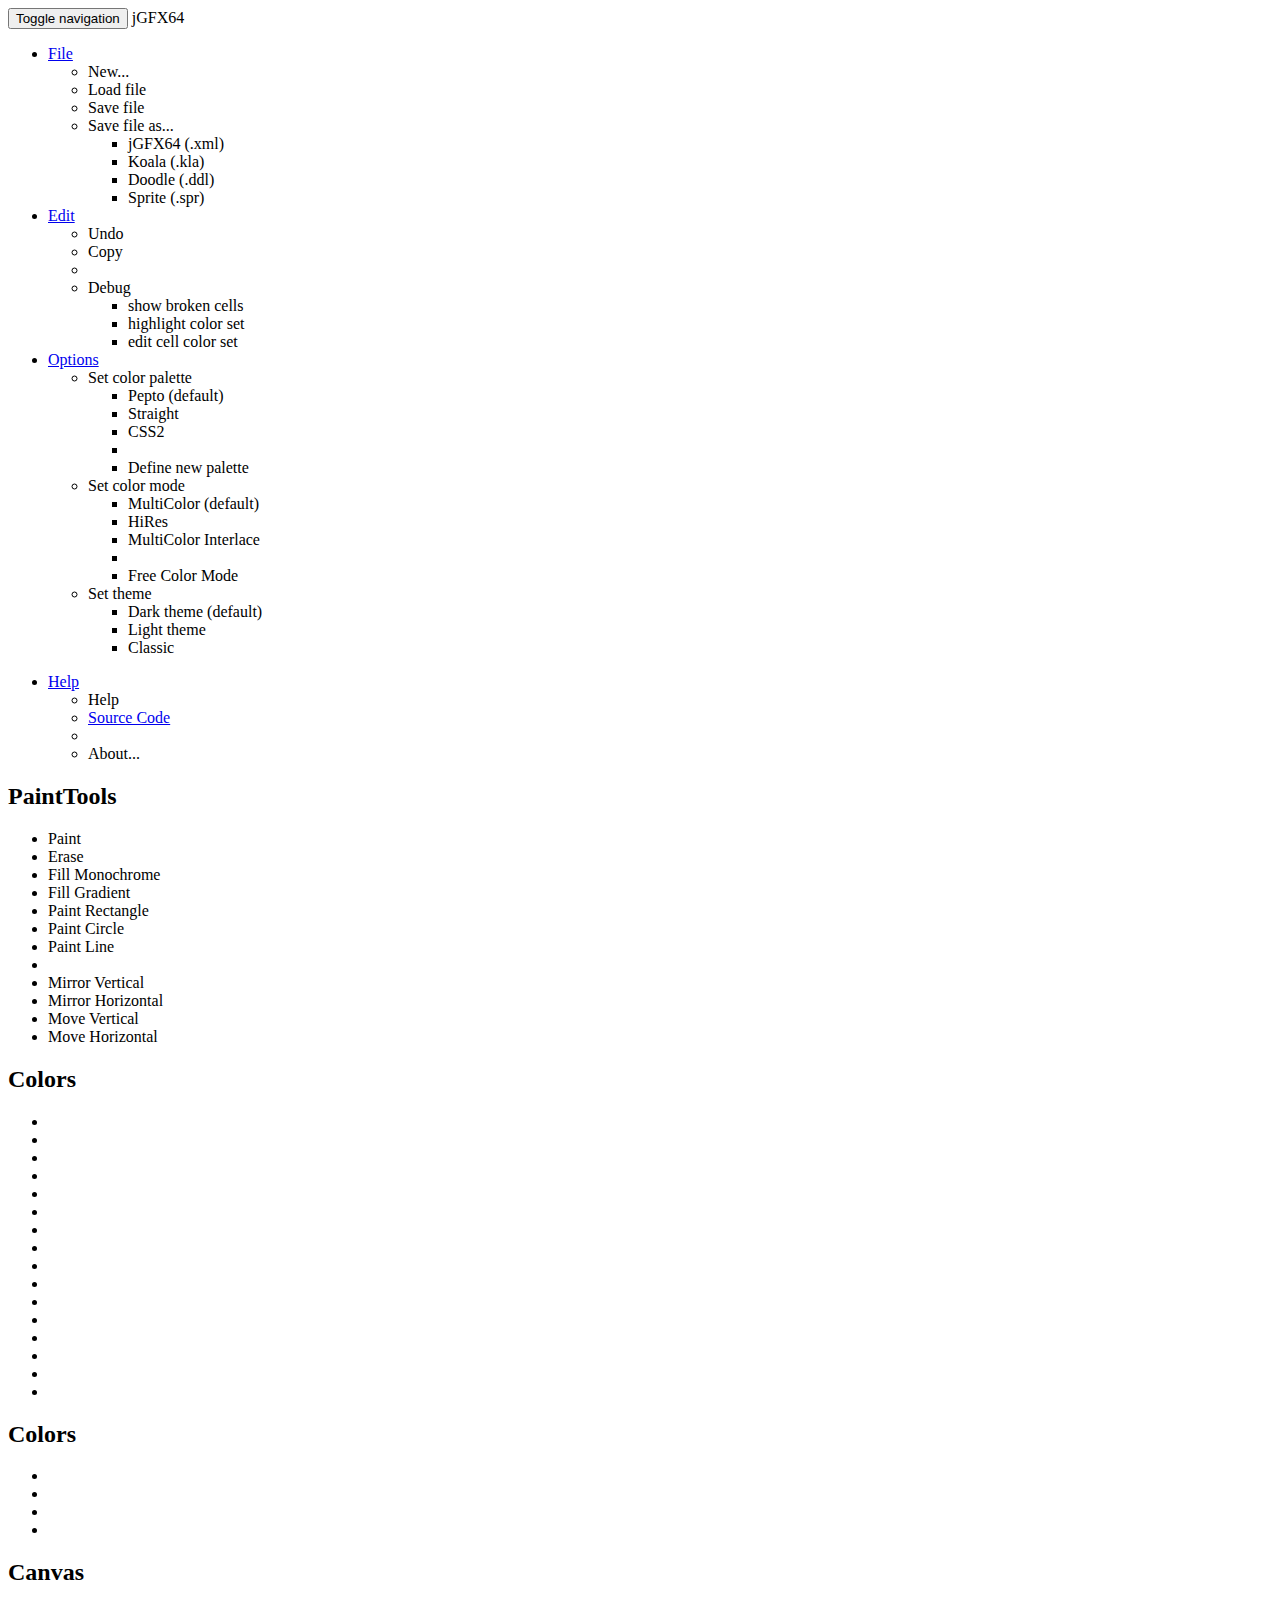
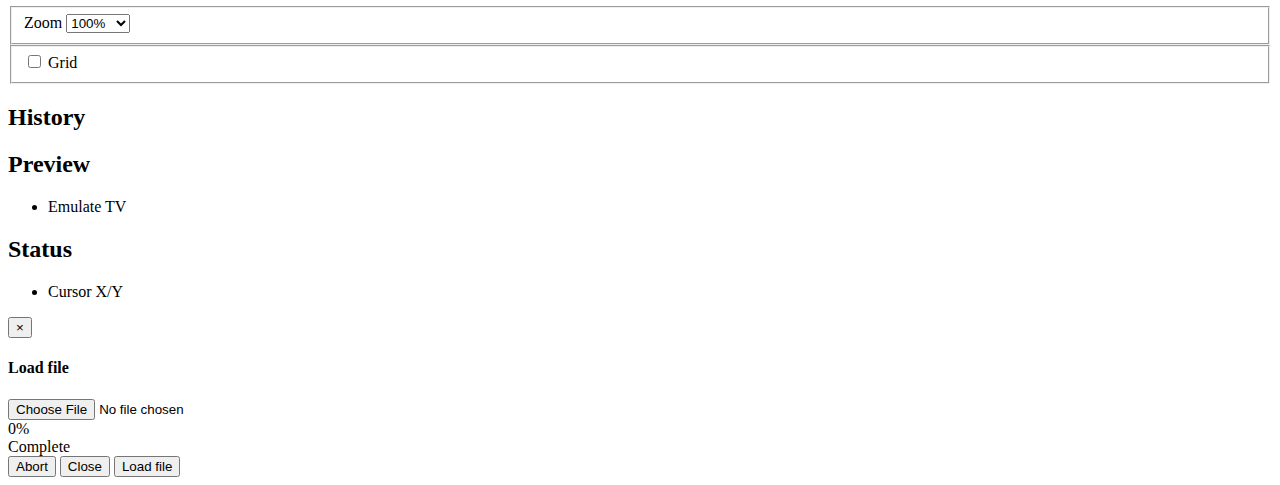
==== index.html @ 632ba66e "load file modal" ====
<!DOCTYPE html>
<html lang="en">
<head>
	<meta http-equiv="X-UA-Compatible" content="IE=Edge">
	<title>jGFX64</title>
	<base href="../jGFX64/">
	<meta name="viewport" content="width=device-width, initial-scale=1.0">
	<meta charset="UTF-8">

	<link rel="shortcut icon" type="image/x-icon" href="img/favicon.ico">

	<!-- CSS -->
	<link href="css/bootstrap.min.css" rel="stylesheet">
	<link rel="stylesheet/less" type="text/css" href="css/default.less" />
</head>
<body>

<div id="header" class="navbar navbar-default navbar-static-top" role="navigation">
	<div class="container">
		<div class="navbar-header">
			<button type="button" class="navbar-toggle" data-toggle="collapse" data-target=".navbar-collapse">
				<span class="sr-only">Toggle navigation</span>
				<span class="icon-bar"></span>
				<span class="icon-bar"></span>
				<span class="icon-bar"></span>
			</button>
			<a class="navbar-brand">jGFX64</a>
		</div>
		<div class="navbar-collapse collapse">
			<ul class="nav navbar-nav">
				<li class="dropdown">
					<a href="#" class="dropdown-toggle" data-toggle="dropdown">File <b class="caret"></b></a>
					<ul class="dropdown-menu">
						<li><a>New...</a></li>
						<li><a  data-toggle="modal" data-target="#myModal">Load file</a></li>
						<li><a>Save file</a></li>
						<li class="dropdown-submenu"><a>Save file as...</a>
							<ul class="dropdown-menu">
								<li><a>jGFX64 (.xml)</a></li>
								<li><a>Koala (.kla)</a></li>
								<li><a>Doodle (.ddl)</a></li>
								<li><a>Sprite (.spr)</a></li>
							</ul>
						</li>
					</ul>
				</li>
				<li class="dropdown">
					<a href="#" class="dropdown-toggle" data-toggle="dropdown">Edit <b class="caret"></b></a>
					<ul class="dropdown-menu">
						<li><a>Undo</a></li>
						<li><a>Copy</a></li>
						<li class="divider"></li>
						<li class="dropdown-submenu"><a>Debug</a>
							<ul class="dropdown-menu">
								<li><a>show broken cells</a></li>
								<li><a>highlight color set</a></li>
								<li><a>edit cell color set</a></li>
							</ul>
						</li>
					</ul>
				</li>
				<li class="dropdown">
					<a href="#" class="dropdown-toggle" data-toggle="dropdown">Options <b class="caret"></b></a>
					<ul class="dropdown-menu">
						<li class="dropdown-submenu"><a>Set color palette</a>
							<ul class="dropdown-menu">
								<li><a class="setColorPalette" data-content="palette-c64-pepto">Pepto (default)</a></li>
								<li><a class="setColorPalette" data-content="palette-c64-straight">Straight</a></li>
								<li><a class="setColorPalette unavailable" data-content="palette-c64-css2">CSS2</a></li>
								<li class="divider"></li>
								<li><a class="setColorPalette unavailable" data-content="free">Define new palette</a></li>
							</ul>
						</li>
						<li class="dropdown-submenu"><a>Set color mode</a>
							<ul class="dropdown-menu">
								<li><a class="setColorMode" data-content="multicolor">MultiColor (default)</a></li>
								<li><a class="setColorMode" data-content="hires">HiRes</a></li>
								<li><a class="setColorMode unavailable" data-content="mci">MultiColor Interlace</a></li>
								<!--
								<li><a class="setColorMode unavailable" data-content="fli">Flexible Line Interpretation</a></li>
								<li><a class="setColorMode unavailable" data-content="ifli">Interlaced Flexible Line Interpretation</a></li>
								<li><a class="setColorMode unavailable" data-content="sh">SuperHires</a></li>
								<li><a class="setColorMode unavailable" data-content="shi">SuperHires Interlace</a></li>
								<li><a class="setColorMode unavailable" data-content="shfli">Super Hires FLI</a></li>
								<li><a class="setColorMode unavailable" data-content="shifli">Super Hires Interlace FLI</a></li>
								-->
								<li class="divider"></li>
								<li><a class="setColorMode" data-content="free">Free Color Mode</a></li>
							</ul>
						</li>
						<li class="dropdown-submenu"><a>Set theme</a>
							<ul class="dropdown-menu">
								<li><a class="setTheme" data-content="darkTheme">Dark theme (default)</a></li>
								<li><a class="setTheme" data-content="lightTheme">Light theme</a></li>
								<li><a class="setTheme" data-content="bluescreenTheme">Classic</a></li>
							</ul>
						</li>
					</ul>
				</li>
			</ul>
			<ul class="nav navbar-nav navbar-right">
				<li class="dropdown">
					<a href="#" class="dropdown-toggle" data-toggle="dropdown">Help <b class="caret"></b></a>
					<ul class="dropdown-menu">
						<li><a>Help</a></li>
						<li><a href="#">Source Code</a></li>
						<li class="divider"></li>
						<li><a>About...</a></li>
					</ul>
				</li>
			</ul>
		</div><!--/.nav-collapse -->
	</div>
</div>

<div class="container">
	<div class="row">
		<div class="col-md-1">
			<div id="paintTools" class="gui">
				<h2>PaintTools</h2>
				<ul>
					<li class="icon-paint"><span class="hide">Paint</span></li>
					<li class="icon-erase"><span class="hide">Erase</span></li>
					<li class="icon-fill-mono unavailable"><span class="hide">Fill Monochrome</span></li>
					<li class="icon-fill-grad unavailable"><span class="hide">Fill Gradient</span></li>
					<li class="icon-draw-rect unavailable"><span class="hide">Paint Rectangle</span></li>
					<li class="icon-draw-circ unavailable"><span class="hide">Paint Circle</span></li>
					<li class="icon-draw-line unavailable"><span class="hide">Paint Line</span></li>
					<li class="unavailable"><span class="hide"></span></li>
					<li class="icon-mirror-vert unavailable"><span class="hide">Mirror Vertical</span></li>
					<li class="icon-mirror-hori unavailable"><span class="hide">Mirror Horizontal</span></li>
					<li class="icon-move-vert unavailable"><span class="hide">Move Vertical</span></li>
					<li class="icon-move-hori unavailable"><span class="hide">Move Horizontal</span></li>
				</ul>
			</div>
			<div id="colorPalette" class="gui">
				<h2>Colors</h2>
				<ul>
					<li class="color-00"></li>
					<li class="color-01"></li>
					<li class="color-02"></li>
					<li class="color-03"></li>
					<li class="color-04"></li>
					<li class="color-05"></li>
					<li class="color-06"></li>
					<li class="color-07"></li>
					<li class="color-08"></li>
					<li class="color-09"></li>
					<li class="color-0A"></li>
					<li class="color-0B"></li>
					<li class="color-0C"></li>
					<li class="color-0D"></li>
					<li class="color-0E"></li>
					<li class="color-0F"></li>
				</ul>
			</div>
			<div id="toolStatus" class="gui">
				<h2>Colors</h2>
				<ul>
					<li></li>
					<li></li>
					<li></li>
					<li></li>
				</ul>
			</div>
		</div>

		<div class="col-md-9">
			<div id="workspace" class="gui">
				<h2>Canvas</h2>
				<div id="canvas">
					<div id="canvas-display">
						<span class="helper"></span>
						<div id="image"></div>
					</div>
				</div>
				<div class="clr"></div>
				<fieldset>
					<label for="canvas-zoom">Zoom</label>
					<select id="canvas-zoom" title="Zoom">
						<option value="1" selected="selected">100%</option>
						<option value="2">200%</option>
						<option value="3">300%</option>
						<option value="4">400%</option>
						<option value="5">500%</option>
						<option value="6">600%</option>
						<option value="8">800%</option>
						<option value="12">1200%</option>
					</select>
				</fieldset>
				<fieldset>
					<label for="grid">
						<input type="checkbox" id="grid" value="" title="Grid">
						Grid
					</label>
				</fieldset>
			</div>
		</div>

		<div class="col-md-2">
			<div id="historyTools" class="gui">
				<h2>History</h2>
				<ul class="list-group"></ul>
			</div>
			<div id="previewTools" class="gui">
			<h2>Preview</h2>
			<ul>
				<li>Emulate TV</li>
			</ul>
		</div>
		</div>
	</div>
</div>
<div id="statusTools" class="gui col-md-12 hide">
	<h2>Status</h2>
	<ul>
		<li>Cursor X/Y</li>
	</ul>
</div>



<!-- Modal LOAD FILE -->
<div class="modal fade" id="myModal" tabindex="-1" role="dialog" aria-labelledby="myModalLabel" aria-hidden="true">
	<div class="modal-dialog">
		<div class="modal-content">
			<div class="modal-header">
				<button type="button" class="close" data-dismiss="modal" aria-hidden="true">&times;</button>
				<h4 class="modal-title" id="myModalLabel">Load file</h4>
			</div>
			<div class="modal-body">
				<input type="file" id="files" name="file" />
			</div>
			<div class="modal-footer">
				<div class="progress progress-striped active">
					<div class="progress-bar"  role="progressbar" aria-valuenow="0" aria-valuemin="0" aria-valuemax="100" style="width: 0%">
						<span class="sr-only">0% Complete</span>
					</div>
				</div>
				<button type="button" class="btn btn-danger" onclick="abortRead();">Abort</button>
				<button type="button" class="btn btn-default" data-dismiss="modal">Close</button>
				<button type="button" class="btn btn-primary">Load file</button>
			</div>
		</div>
	</div>
</div>





<!-- JAVASCRIPT -->
<script src="js/console.js"></script>
<script src="js/jquery-2.0.3.min.js"></script>
<script>$j = jQuery.noConflict();</script>
<script src="js/bootstrap.min.js"></script>
<script src="js/less-1.6.1.min.js" type="text/javascript"></script>
<!--<script src="js/jdataview.js"></script>-->
<script src="js/actionstack.js"></script>
<script src="js/data.js"></script>
<script src="js/image.js"></script>
<script src="js/interface.js"></script>
<script src="js/palettes.js"></script>
<script src="js/default.js"></script>

</body>
</html>
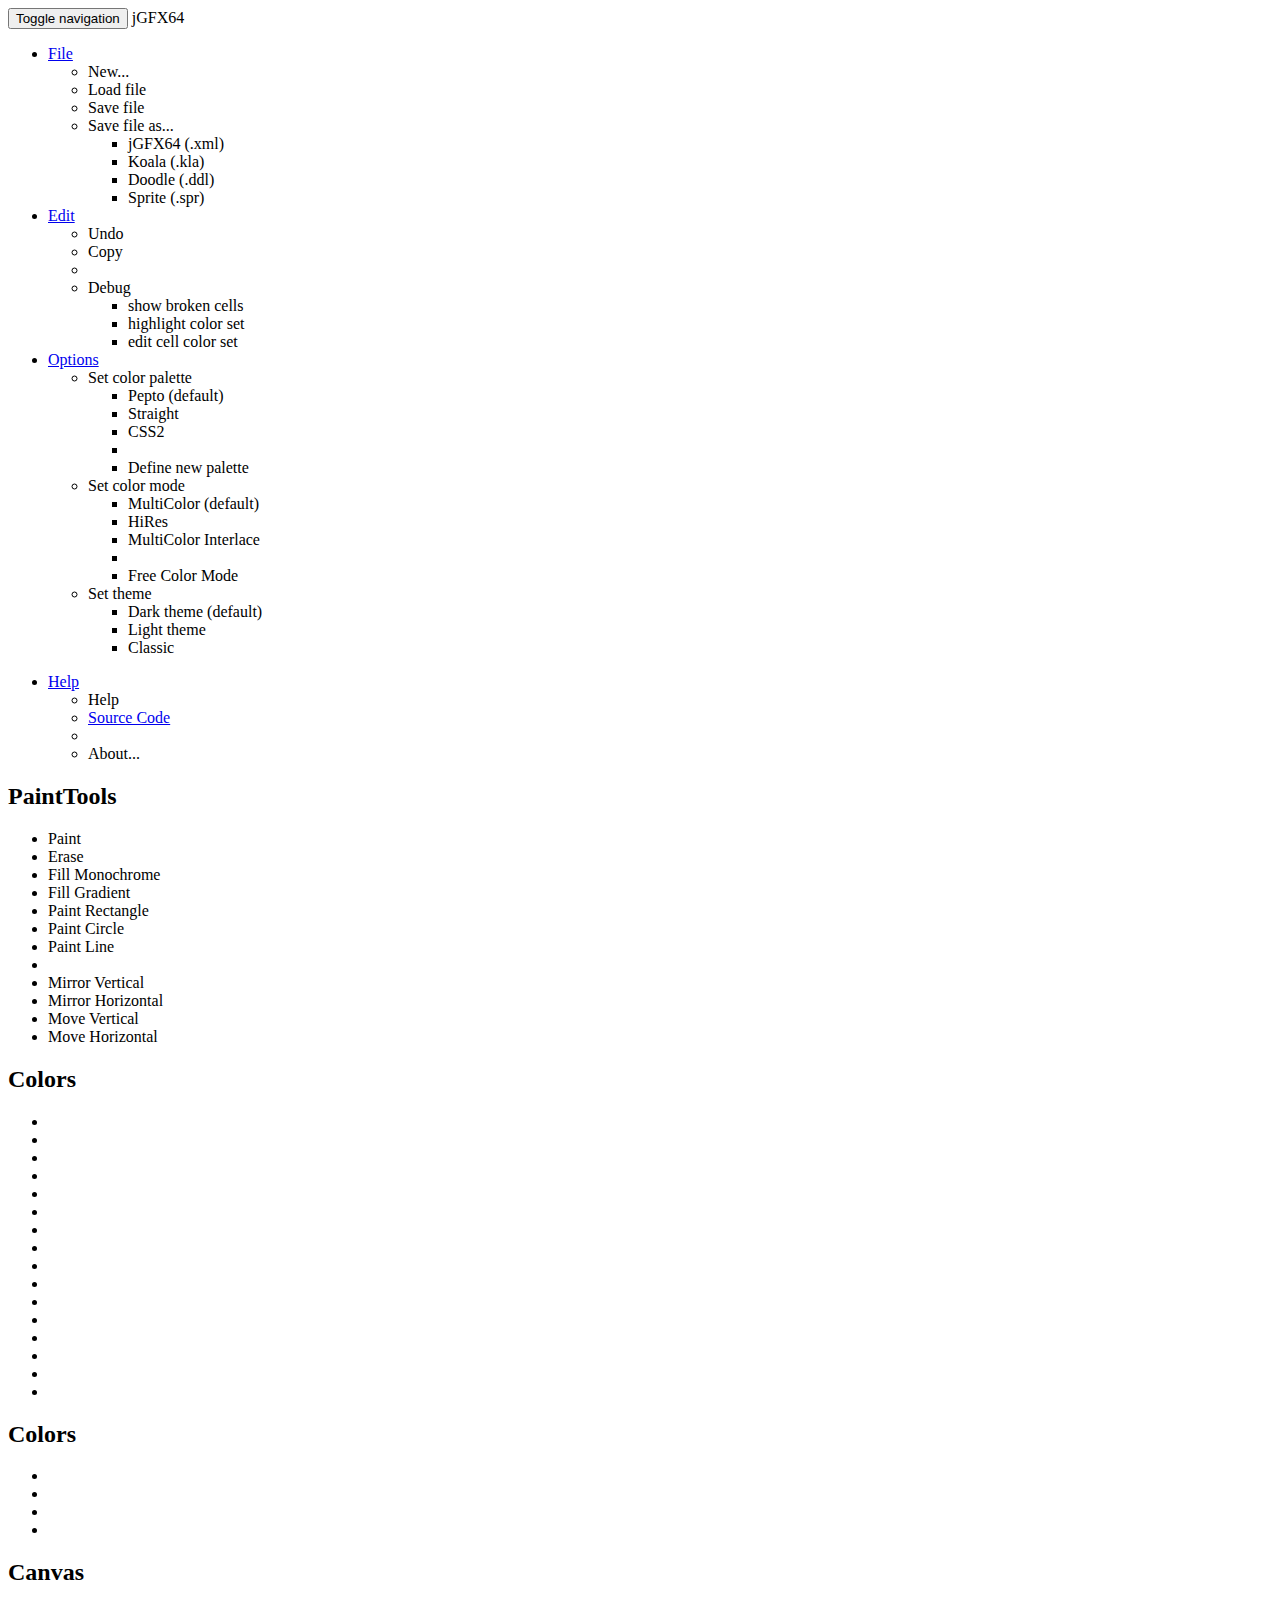
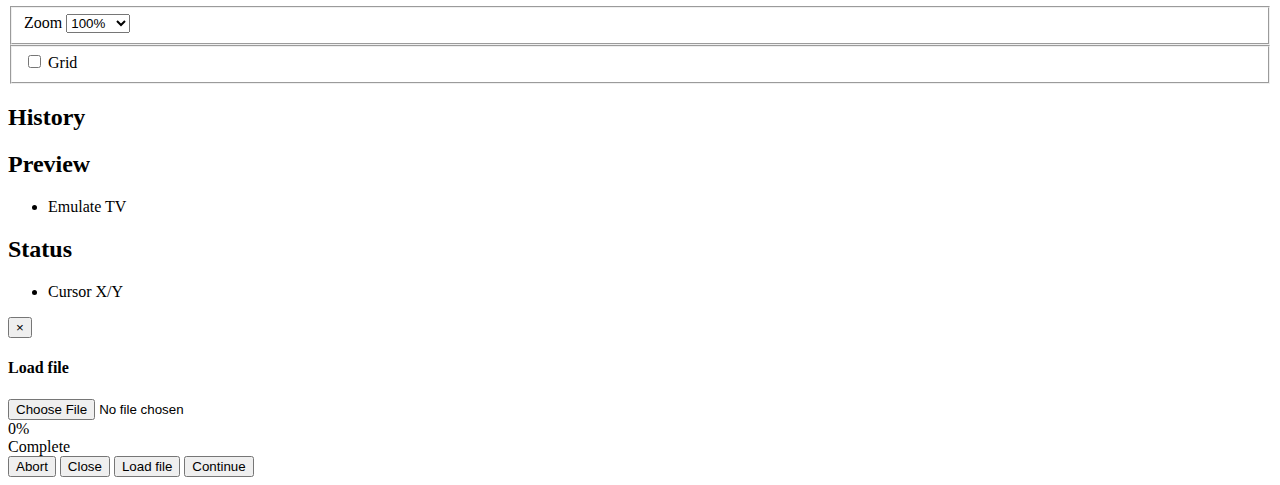
==== commit 52241354: "file API test" ====
--- a/index.html
+++ b/index.html
@@ -233,13 +233,14 @@
 			</div>
 			<div class="modal-footer">
 				<div class="progress progress-striped active">
-					<div class="progress-bar"  role="progressbar" aria-valuenow="0" aria-valuemin="0" aria-valuemax="100" style="width: 0%">
+					<div class="progress-bar progress-bar-info" role="progressbar" aria-valuenow="0" aria-valuemin="0" aria-valuemax="100" style="width: 0%">
 						<span class="sr-only">0% Complete</span>
 					</div>
 				</div>
 				<button type="button" class="btn btn-danger" onclick="abortRead();">Abort</button>
 				<button type="button" class="btn btn-default" data-dismiss="modal">Close</button>
 				<button type="button" class="btn btn-primary">Load file</button>
+				<button type="button" class="btn btn-success hide">Continue</button>
 			</div>
 		</div>
 	</div>
@@ -263,5 +264,70 @@
 <script src="js/palettes.js"></script>
 <script src="js/default.js"></script>
 
+
+<script>
+	var reader;
+	var progress = $j('.progress-bar')
+
+	function abortRead() {
+		reader.abort();
+	}
+
+	function errorHandler(evt) {
+		switch(evt.target.error.code) {
+			case evt.target.error.NOT_FOUND_ERR:
+				alert('File Not Found!');
+				break;
+			case evt.target.error.NOT_READABLE_ERR:
+				alert('File is not readable');
+				break;
+			case evt.target.error.ABORT_ERR:
+				break; // noop
+			default:
+				alert('An error occurred reading this file.');
+		};
+	}
+
+	function updateProgress(evt) {
+		// evt is an ProgressEvent.
+		if (evt.lengthComputable) {
+			var percentLoaded = Math.round((evt.loaded / evt.total) * 100);
+			// Increase the progress bar length.
+			if (percentLoaded < 100) {
+				progress.attr('aria-valuenow', percentLoaded).css('width', percentLoaded +'%');
+				progress.find('sr-only').text(percentLoaded +'% loaded...')
+			}
+		}
+	}
+
+	function handleFileSelect(evt) {
+		// Reset progress indicator on new file selection.
+		progress.css('width', '0%');
+		progress.find('sr-only').text('0% loaded...')
+
+		reader = new FileReader();
+		reader.onerror = errorHandler;
+		reader.onprogress = updateProgress;
+		reader.onabort = function(e) {
+			consoleWarn('file loading canceled.')
+		};
+		reader.onloadstart = function(e) {
+		};
+		reader.onload = function(e) {
+			// Ensure that the progress bar displays 100% at the end.
+			progress.css('width', '100%');
+			progress.find('sr-only').text('Loading completed.');
+			setTimeout("progress.removeClass('progress-bar-info').addClass('progress-bar-success').parent().removeClass('active')", 2000);
+			setTimeout("$j('.modal-footer .btn').toggleClass('hide');", 2000);
+		}
+
+		// Read in the image file as a binary string.
+		reader.readAsBinaryString(evt.target.files[0]);
+	}
+
+	document.getElementById('files').addEventListener('change', handleFileSelect, false);
+</script>
+
+
 </body>
 </html>